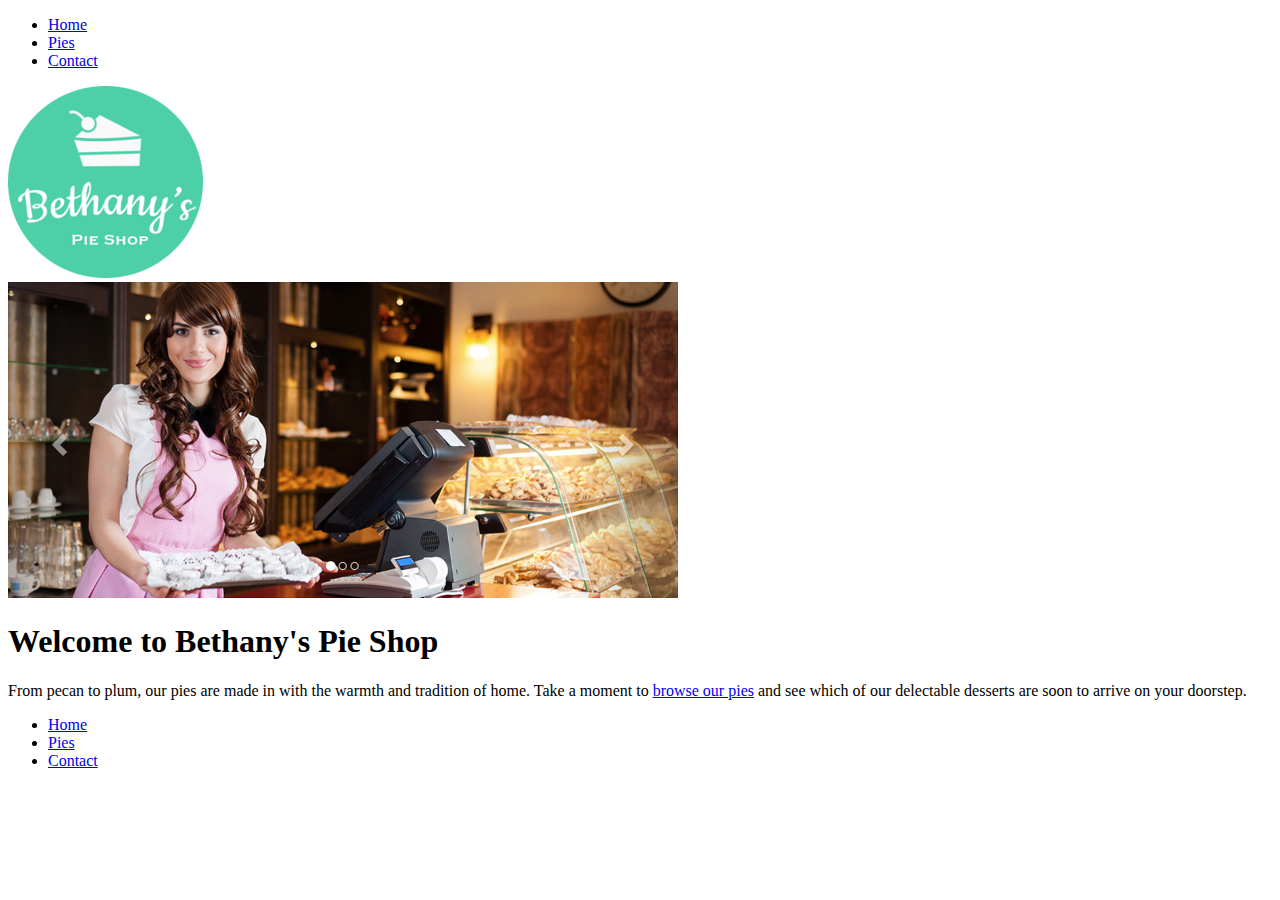
==== index.html @ 54acf7e7 "html page" ====
<!DOCTYPE html>
<html lang="en">
  <head>
    <meta charset="UTF-8" />
    <meta name="viewport" content="width=device-width, initial-scale=1.0" />
    <title>Document</title>
  </head>
  <body>
    <header>
      <nav>
        <ul>
          <li><a href="/">Home</a></li>
          <li><a href="pies.html">Pies</a></li>
          <li><a href="contact.html">Contact</a></li>
        </ul>
      </nav>
    </header>
    <main>
      <aside>
        <img src="images/logo.png" alt="Bethany's Pie Shop" />
      </aside>
      <article>
        <img src="images/banner.png" alt="Bethany's Pie Shop" class="banner" />
        <h1>Welcome to Bethany's Pie Shop</h1>
        <p class="sub-title">
          From pecan to plum, our pies are made in with the warmth and tradition
          of home. Take a moment to
          <a href="pies.html">browse our pies</a> and see which of our
          delectable desserts are soon to arrive on your doorstep.
        </p>
      </article>
      <footer>
        <nav>
          <ul>
            <li><a href="/">Home</a></li>
            <li><a href="pies.html">Pies</a></li>
            <li><a href="contact.html">Contact</a></li>
          </ul>
        </nav>
      </footer>
    </main>
  </body>
</html>
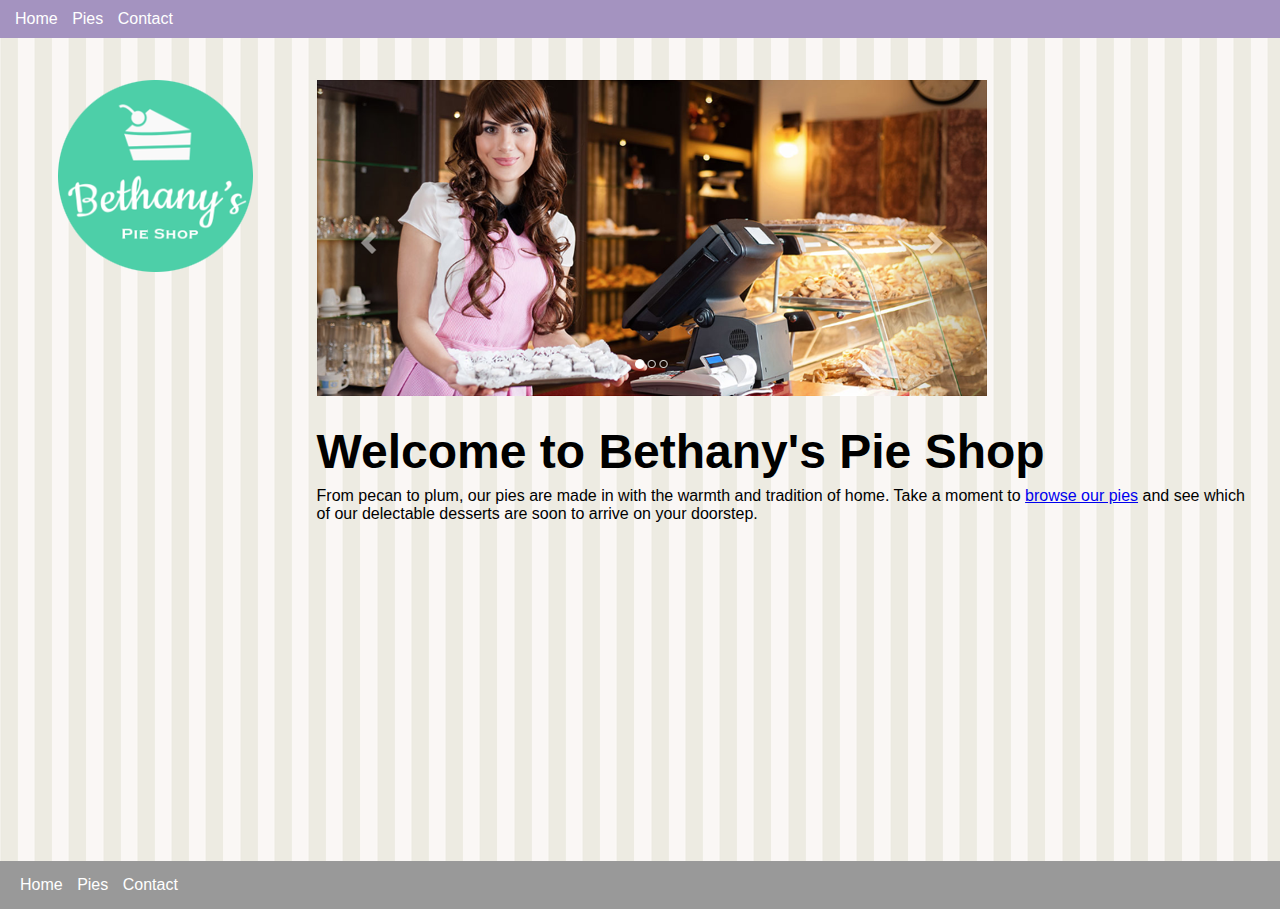
==== commit 68b35491: "styling" ====
--- a/index.html
+++ b/index.html
@@ -3,7 +3,18 @@
   <head>
     <meta charset="UTF-8" />
     <meta name="viewport" content="width=device-width, initial-scale=1.0" />
-    <title>Document</title>
+    <link rel="stylesheet" href="site.css" type="text/css" />
+    <title>Bethany's Pie Shop</title>
+    <style>
+      h1 {
+        font-size: 3em;
+        margin-top: 0.5em;
+      }
+
+      .banner {
+        max-width: 100%;
+      }
+    </style>
   </head>
   <body>
     <header>
@@ -29,15 +40,15 @@
           delectable desserts are soon to arrive on your doorstep.
         </p>
       </article>
-      <footer>
-        <nav>
-          <ul>
-            <li><a href="/">Home</a></li>
-            <li><a href="pies.html">Pies</a></li>
-            <li><a href="contact.html">Contact</a></li>
-          </ul>
-        </nav>
-      </footer>
     </main>
+    <footer>
+      <nav>
+        <ul>
+          <li><a href="/">Home</a></li>
+          <li><a href="pies.html">Pies</a></li>
+          <li><a href="contact.html">Contact</a></li>
+        </ul>
+      </nav>
+    </footer>
   </body>
 </html>
--- a/site.css
+++ b/site.css
@@ -0,0 +1,78 @@
+* {
+  margin: 0;
+}
+
+html,
+body {
+  height: 100%;
+}
+
+body {
+  font-family: Arial, Helvetica, sans-serif;
+  background-color: #999;
+}
+
+p {
+  margin: 0.5em 0 0.5em 0;
+}
+
+header {
+  display: block;
+  position: fixed;
+  top: 0;
+  left: 0;
+  width: 100%;
+  background-color: #a493c0;
+  padding: 10px;
+}
+
+nav a:visited,
+nav a:link {
+  color: #fff;
+  text-decoration: none;
+}
+
+nav > ul {
+  display: inline;
+  padding: 0;
+}
+
+nav > ul > li {
+  display: inline-block;
+  list-style: none;
+  margin: 0 5px 0 5px;
+}
+
+main {
+  display: block;
+  background-image: url("images/background.png");
+  padding-top: 3em;
+  padding-bottom: 3em;
+  min-height: 85%;
+}
+
+footer {
+  padding: 15px;
+}
+
+aside,
+article {
+  padding: 2em;
+}
+
+aside {
+  text-align: center;
+}
+
+article {
+  width: 75%;
+}
+
+@media only screen and (min-width: 768px) {
+  main {
+    display: flex;
+  }
+  aside {
+    margin-left: 2%;
+  }
+}